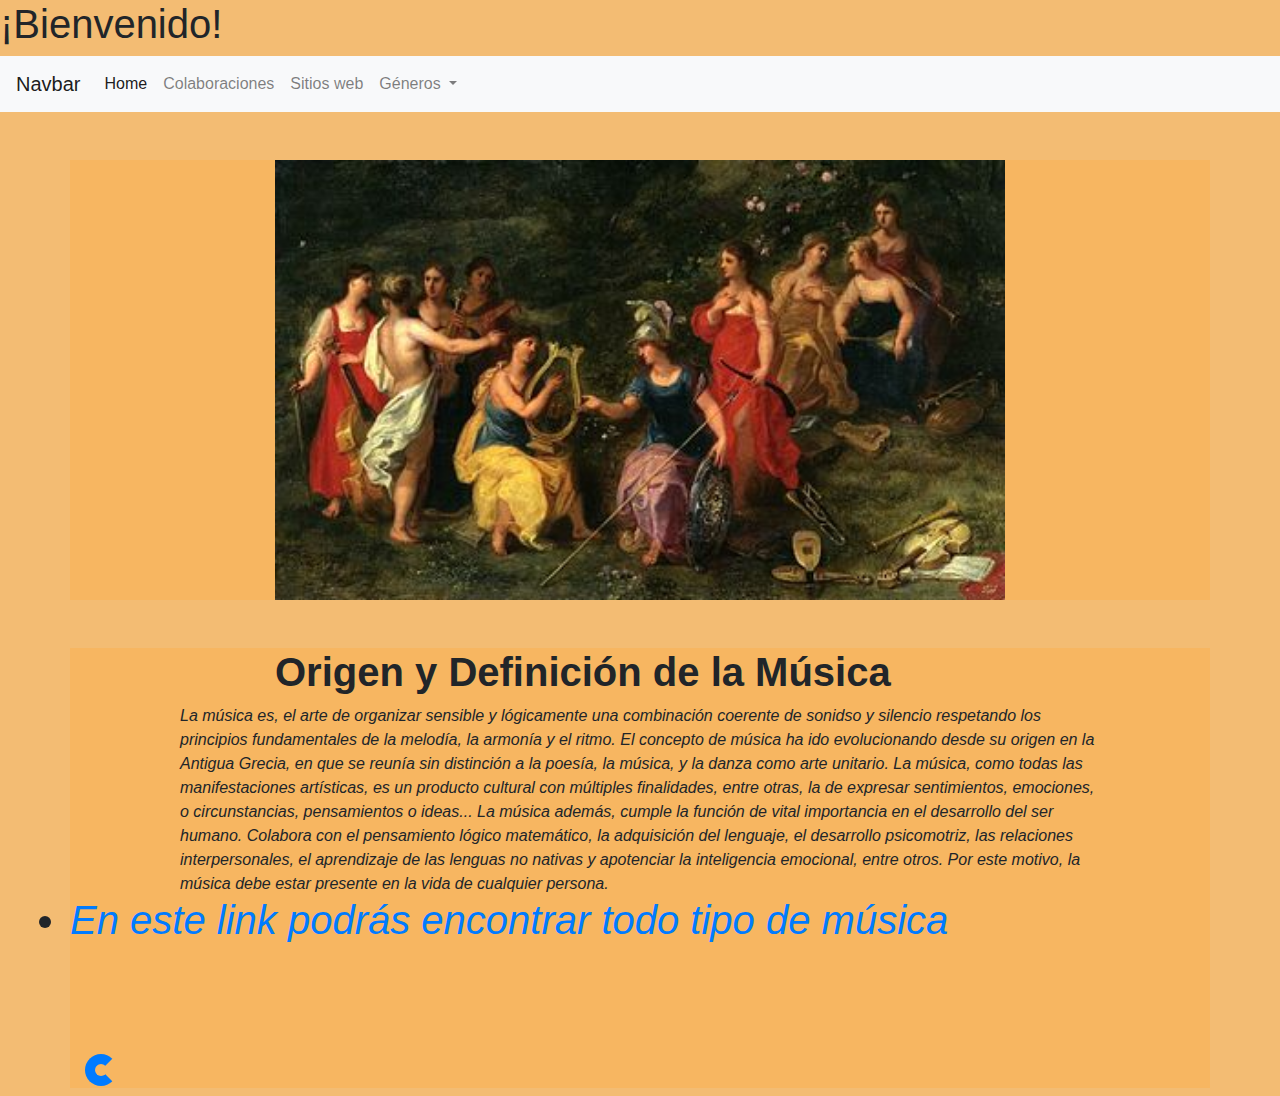
==== index.html @ 546e16c5 "primera subida" ====
<!doctype html>
<html lang="en">

<head>
    <link rel="stylesheet" type="text/css" href="style.css">
    <!-- Required meta tags -->
    <meta charset="utf-8">
    <meta name="viewport" content="width=device-width, initial-scale=1, shrink-to-fit=no">

    <!-- Bootstrap CSS -->
    <link rel="stylesheet" href="https://stackpath.bootstrapcdn.com/bootstrap/4.3.1/css/bootstrap.min.css"
        integrity="sha384-ggOyR0iXCbMQv3Xipma34MD+dH/1fQ784/j6cY/iJTQUOhcWr7x9JvoRxT2MZw1T" crossorigin="anonymous">

    <title>¡Bienvenido!</title>
</head>

<body>
    <h1>¡Bienvenido!</h1>

    <!-- Optional JavaScript -->
    <!-- jQuery first, then Popper.js, then Bootstrap JS -->
    <script src="https://code.jquery.com/jquery-3.3.1.slim.min.js"
        integrity="sha384-q8i/X+965DzO0rT7abK41JStQIAqVgRVzpbzo5smXKp4YfRvH+8abtTE1Pi6jizo"
        crossorigin="anonymous"></script>
    <script src="https://cdnjs.cloudflare.com/ajax/libs/popper.js/1.14.7/umd/popper.min.js"
        integrity="sha384-UO2eT0CpHqdSJQ6hJty5KVphtPhzWj9WO1clHTMGa3JDZwrnQq4sF86dIHNDz0W1"
        crossorigin="anonymous"></script>
    <script src="https://stackpath.bootstrapcdn.com/bootstrap/4.3.1/js/bootstrap.min.js"
        integrity="sha384-JjSmVgyd0p3pXB1rRibZUAYoIIy6OrQ6VrjIEaFf/nJGzIxFDsf4x0xIM+B07jRM"
        crossorigin="anonymous"></script>
    <nav class="navbar navbar-expand-lg navbar-light bg-light">
        <a class="navbar-brand" href="#">Navbar</a>
        <button class="navbar-toggler" type="button" data-toggle="collapse" data-target="#navbarNavDropdown"
            aria-controls="navbarNavDropdown" aria-expanded="false" aria-label="Toggle navigation">
            <span class="navbar-toggler-icon"></span>
        </button>
        <div class="collapse navbar-collapse" id="navbarNavDropdown">
            <ul class="navbar-nav">
                <li class="nav-item active">
                    <a class="nav-link" href="#">Home <span class="sr-only">(current)</span></a>
                </li>
                <li class="nav-item">
                    <a class="nav-link" href="#">Colaboraciones</a>
                </li>
                <li class="nav-item">
                    <a class="nav-link" href="#">Sitios web</a>
                </li>
                <li class="nav-item dropdown">
                    <a class="nav-link dropdown-toggle" href="#" id="navbarDropdownMenuLink" role="button"
                        data-toggle="dropdown" aria-haspopup="true" aria-expanded="false">
                        Géneros
                    </a>
                    <div class="dropdown-menu" aria-labelledby="navbarDropdownMenuLink">
                        <a class="dropdown-item" href="electronica.html">Electrónica</a>
                        <a class="dropdown-item" href="flamenco.html">Flamenco</a>
                        <a class="dropdown-item" href="heavy metAL.html">Heavy Metal</a>
                        <a class="dropdown-item" href="#">Soul</a>
                        <a class="dropdown-item" href="#">Pop</a>
                        <a class="dropdown-item" href="#">Reggaeton</a>
                        <a class="dropdown-item" href="#">Rock</a>
                        <a class="dropdown-item" href="#">Trap</a>
                    </div>
                </li>
            </ul>
        </div>
    </nav>
    <br><br>
    <div class="container">
        <div class="row">
            <div class="col-2">
            </div>
            <div class="col-8">
                <img src="foto1.jpg" class="d-block w-100" alt="música">
            </div>
            <div class="col-2">
            </div>
        </div>
     </div>
     <br><br>
     <div class="container">
            <div class="row">
                <div class="col-2">
                </div>
                <div class="col-8">
                        <h1> <strong>
                                Origen y Definición de la Música
                               </strong>
                               </h1>
                       
                </div>
                <div class="col-2">
                </div>
            </div>
         </div>
         <div class="container">
                <div class="row">
                    <div class="col-1">
                    </div>
                    <div class="col-10">
                        <i>
                        La música es, el arte de organizar sensible y lógicamente una combinación coerente de sonidso y silencio respetando los principios fundamentales de la melodía, la armonía y el ritmo. El concepto de música ha ido evolucionando desde su origen en la Antigua Grecia, en que se reunía sin distinción a la poesía, la música, y la danza como arte unitario. 
                        La música, como todas las manifestaciones artísticas, es un producto cultural con múltiples finalidades, entre otras, la de expresar sentimientos, emociones, o circunstancias, pensamientos o ideas...
                        La música además, cumple la función de vital importancia en el desarrollo del ser humano. Colabora con el pensamiento lógico matemático, la adquisición del lenguaje, el desarrollo psicomotriz, las relaciones interpersonales, el aprendizaje de las lenguas no nativas y apotenciar la inteligencia emocional, entre otros. Por este motivo, la música debe estar presente en la vida de cualquier persona.
                        
                        </i>
            
                    </div>
                    <div class="col-1">
                    </div>
                </div>
             </div> <h1>
                    <div class="container">
                            <div class="row">
                                <div class="col-1">
                                </div>
                                <div class="col-10">
                                    <i>
                                     </div> <li><a href="https://www.spotify.com/es/">En este link podrás encontrar todo tipo de música</a></li>
                                    
                                    </i>
                        
                                </div>
                                <div class="col-1">
                                </div>


   </li>


   <script>
       var d= new Date ();
       alert (d);
     </script>
 <br><br>
 <div class="spinner-border text-primary" role="status">
        <span class="sr-only">Loading...</span>
      </div>
     

        




</body>

</html>
---- style.css ----
.container
{
     
      background-color: #f7b45dcc;
      
}


html body
{
    background-color: #f1ae56d3;
}
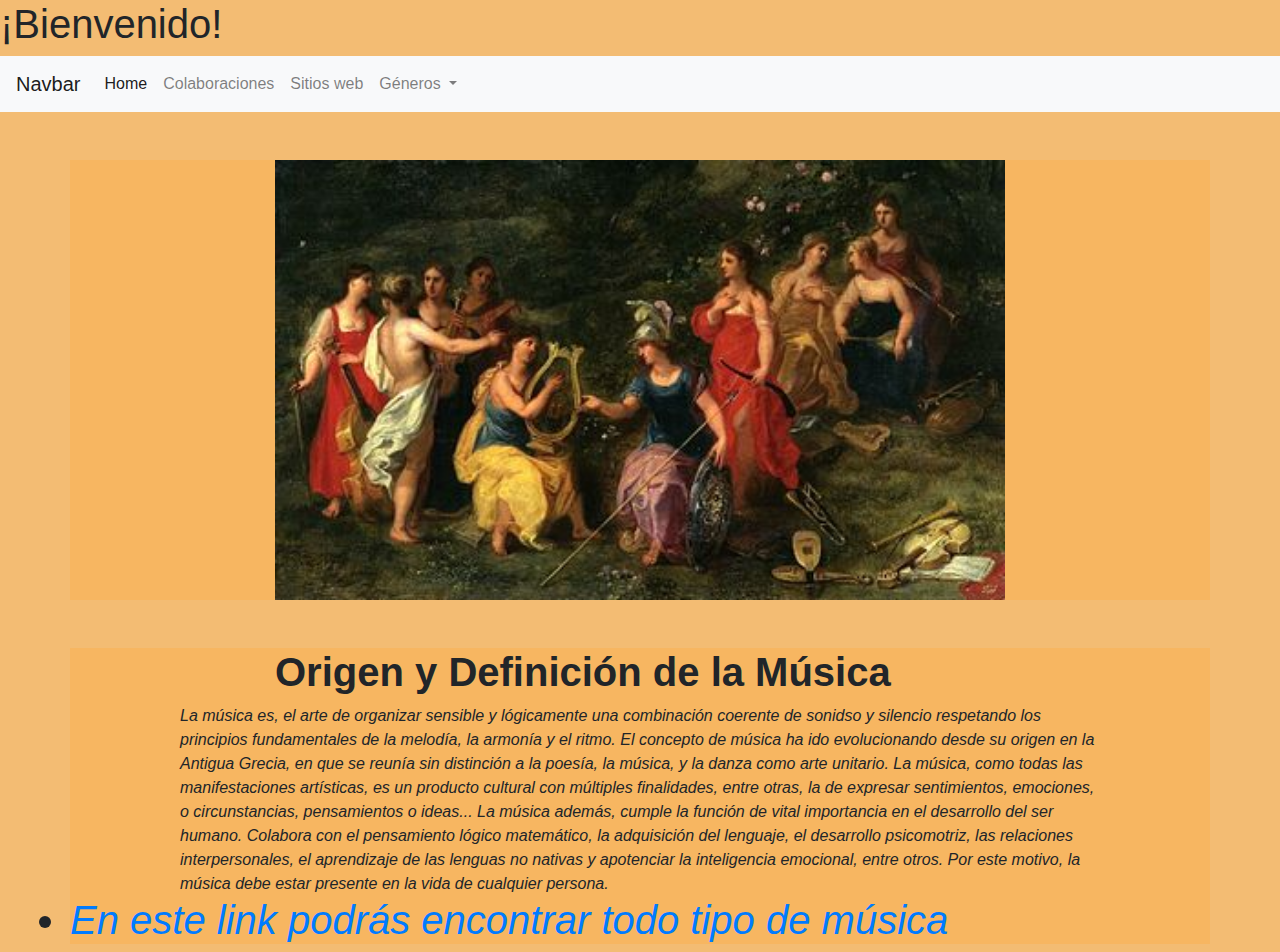
==== commit c2505856: "segundo" ====
--- a/index.html
+++ b/index.html
@@ -131,11 +131,6 @@
        var d= new Date ();
        alert (d);
      </script>
- <br><br>
- <div class="spinner-border text-primary" role="status">
-        <span class="sr-only">Loading...</span>
-      </div>
-     
 
         
 
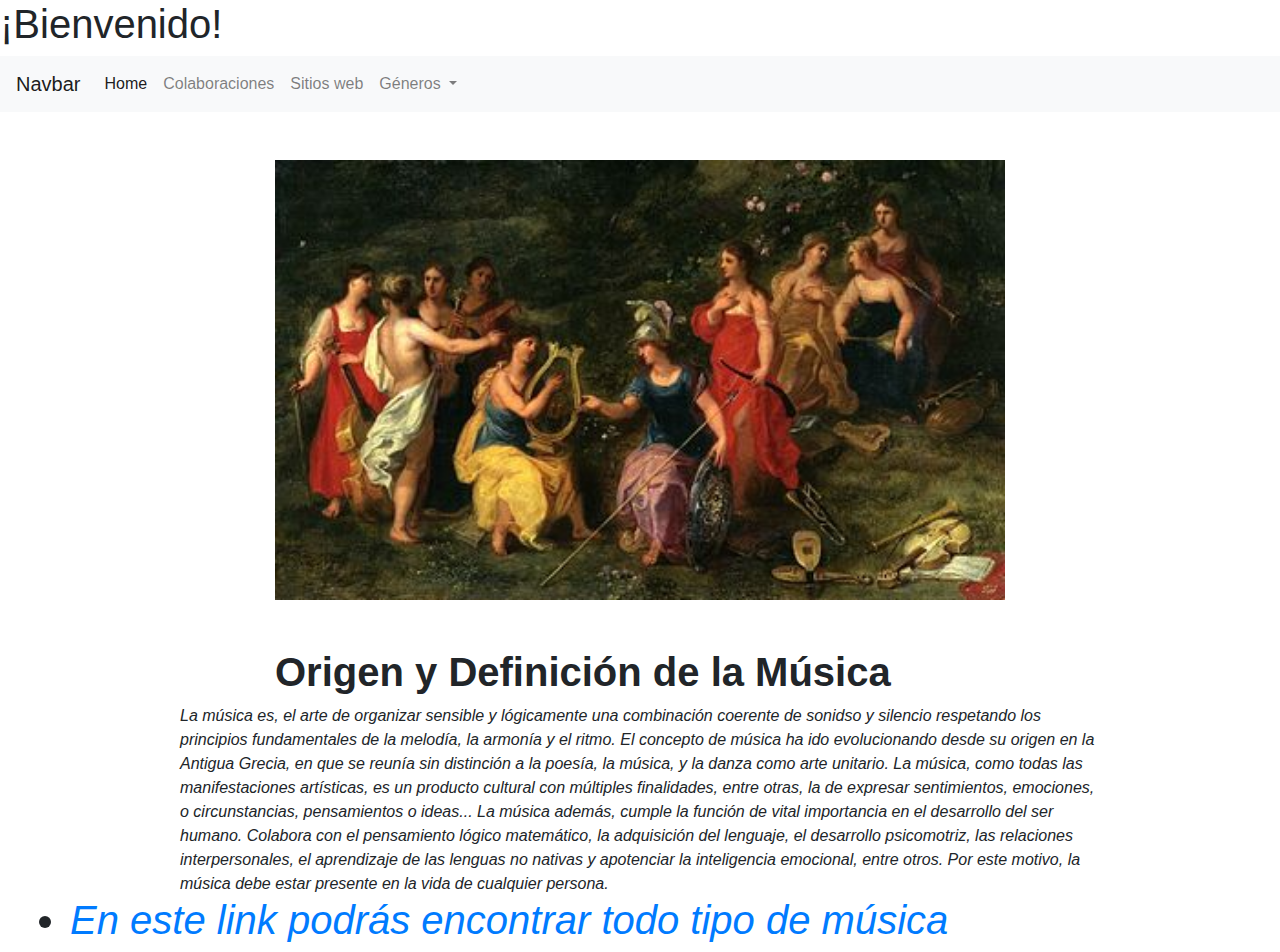
==== commit 19c728f5: "version 3" ====
--- a/index.html
+++ b/index.html
@@ -54,8 +54,8 @@
                         <a class="dropdown-item" href="electronica.html">Electrónica</a>
                         <a class="dropdown-item" href="flamenco.html">Flamenco</a>
                         <a class="dropdown-item" href="heavy metAL.html">Heavy Metal</a>
+                        <a class="dropdown-item" href="pop.html">Pop</a>
                         <a class="dropdown-item" href="#">Soul</a>
-                        <a class="dropdown-item" href="#">Pop</a>
                         <a class="dropdown-item" href="#">Reggaeton</a>
                         <a class="dropdown-item" href="#">Rock</a>
                         <a class="dropdown-item" href="#">Trap</a>
--- a/style.css
+++ b/style.css
@@ -1,12 +1,12 @@
 .container
 {
      
-      background-color: #f7b45dcc;
+      background-color: #ffffff;
       
 }
 
 
 html body
 {
-    background-color: #f1ae56d3;
+    background-color: #ffffff;
 }